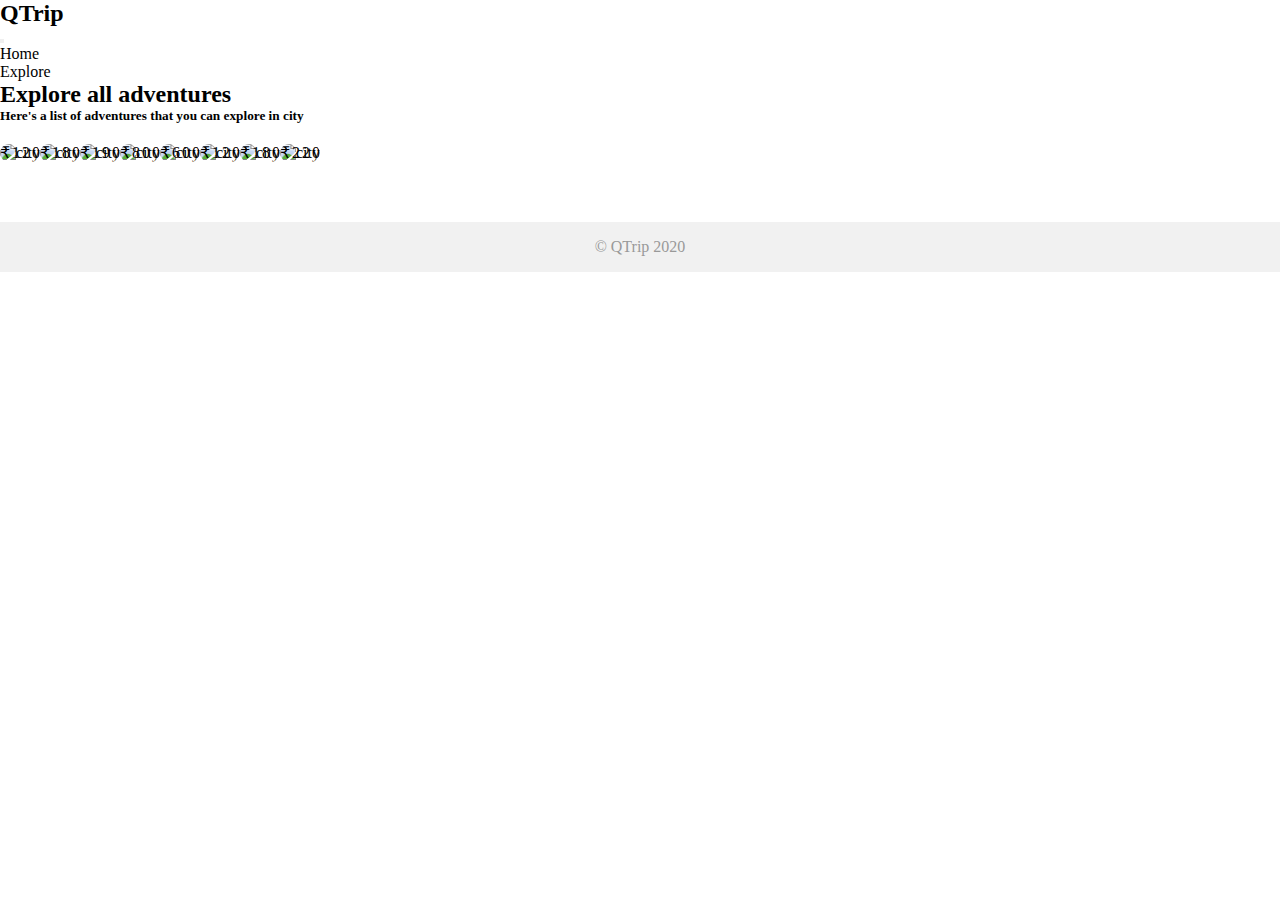
==== pages/adventures/index.html @ 70f0e49e "Update module name to ADVENTURE_DETAILS" ====
<!DOCTYPE html>
<html lang="en">

<head>
  <meta charset="UTF-8" />
  <meta name="viewport" content="width=device-width, initial-scale=1.0" />
  <title>QTrip Adventures</title>
  <link rel="stylesheet" href="../../css/styles.css" />
  <link href="https://cdn.jsdelivr.net/npm/bootstrap@5.0.2/dist/css/bootstrap.min.css" rel="stylesheet" integrity="sha384-EVSTQN3/azprG1Anm3QDgpJLIm9Nao0Yz1ztcQTwFspd3yD65VohhpuuCOmLASjC" crossorigin="anonymous">
</head>

<body>
  <!-- TODO: MODULE_ADVENTURES_GRID -->
  <!-- 1. Copy navigation bar HTML from Landing page document -->
  <nav class="navbar navbar-light navbar-expand-sm">
    <div class="container-fluid">
      <h2>QTrip</h2>
    <!-- <Trigger> -->
    <button class="navbar-toggler" type="button" data-bs-toggle="collapse" data-bs-target="#navbarItems">
      <span class="navbar-toggler-icon"></span>
    </button>
    <!-- <Target> -->
    <div class="collapse navbar-collapse justify-content-end" id="navbarItems">
      <ul class="navbar-nav">
        <li class="nav-items">
          <a class="nav-link" href="#">Home</a>
        </li>
        <li class="nav-item">
          <a class="nav-link" href="#">Explore</a>
        </li>
      </ul>
    </div>
  </nav>

  <div class="container">
    <h2>Explore all adventures</h2>
    <h5>Here's a list of adventures that you can explore in city</h5>
  </div>

  <div class="container">
    <div class="row content">
      <!-- TODO: MODULE_ADVENTURES_GRID -->
      <!-- 1. Create the grid of adventures by adding child elements as required. -->
      <div class="col-sm-12 col-md-6 col-lg-3 my-2">
        <div class="tile adventure-card ">
        <img href="" alt="city" src="/assets/adventures/resort.jpg"/>
        <div class="adventure-card-text text-black text-center">
          <h5 href="pages/adventures/resort/index.html">Resort</h5>
          <p>₹1200</p>
        </div>
        </div>
      </div>
      <div class="col-sm-12 col-md-6 col-lg-3 my-2">
        <div class="tile adventure-card">
        <img alt="city" src="/assets/adventures/tower.jpg"/>
        <div class="adventure-card-text text-black text-center">
          <h5>Tower</h5>
          <p>₹1800</p>
        </div>
        </div>
      </div>
      <div class="col-sm-12 col-md-6 col-lg-3 my-2">
        <div class="tile adventure-card">
          <img alt="city" src="/assets/adventures/mount.jpg"/>
          <div class="adventure-card-text text-black text-center">
            <h5>SKiing</h5>
            <p>₹1900</p>
          </div>
          </div>
        </div>
      <div class="col-sm-12 col-md-6 col-lg-3 my-2">
        <div class="tile adventure-card">
        <img alt="city" src="/assets/adventures/university.jpg"/>
        <div class="adventure-card-text text-black text-center">
          <h5>University</h5>
          <p>₹800</p>
        </div>
        </div>
      </div>
      <div class="col-sm-12 col-md-6 col-lg-3 my-2">
        <div class="tile adventure-card">
          <img alt="city" src="/assets/adventures/market.jpg"/>
          <div class="adventure-card-text text-black text-center">
            <h5>Market</h5>
            <p>₹600</p>
          </div>
          </div>
      </div>
      <div class="col-sm-12 col-md-6 col-lg-3 my-2">
        <div class="tile adventure-card">
          <img alt="city" src="/assets/adventures/church.jpg"/>
          <div class="adventure-card-text text-black text-center">
            <h5>Monument</h5>
            <p>₹1200</p>
          </div>
          </div>
      </div>      
      <div class="col-sm-12 col-md-6 col-lg-3 my-2">
        <div class="tile adventure-card">
          <img alt="city" src="/assets/adventures/canopy.jpg"/>
          <div class="adventure-card-text text-black text-center">
            <h5>Canopy</h5>
            <p>₹1800</p>
          </div>
          </div>
      </div>
      <div class="col-sm-12 col-md-6 col-lg-3 my-2">
        <div class="tile adventure-card">
          <img alt="city" src="/assets/adventures/beachside.jpg"/>
          <div class="adventure-card-text text-black text-center">
            <h5><span>Beach gateway</span></h5>
            <p><span>₹2200</span></p>
          </div>
          </div>
      </div>
    </div>
  </div>

  <footer>
    <div class="container">© QTrip 2020</div>
  </footer>
  
  <script
    src="https://cdn.jsdelivr.net/npm/bootstrap@5.0.2/dist/js/bootstrap.bundle.min.js"
    integrity="sha384-MrcW6ZMFYlzcLA8Nl+NtUVF0sA7MsXsP1UyJoMp4YLEuNSfAP+JcXn/tWtIaxVXM"
    crossorigin="anonymous"
  ></script>
</body>

</html>
---- css/styles.css ----
* {
  margin: 0px;
  padding: 0px;
}
html,
body {
  position: relative;
}

body {
  overflow-y: auto;
  min-height: 100vh;
}
textarea:focus,
input:focus {
  outline: none;
}
a {
  color: inherit !important;
  text-decoration: none !important;
}
footer {
  background: #f1f1f1;
  width: 100%;
  padding: 16px 0px;
  color: #999;
  vertical-align: bottom;
  margin-top: 40px;
  text-align: center;
  /* width: 100%; */
  /* height: 2.5rem;   */
}

.banner {
  height: 500px;
  width: 100%;
  background: #999;
  margin: 20px 0px;
}

.content {
  padding: 20px 0px;
  display: flex;
  flex-wrap: wrap;
}

/* ================================== */
/* Layout page CSS */
/* ================================== */

.tile {
  /* TODO: MODULE_CARDS */
  /* 1. Fill in the required properties. */
  height:100%;
  width:100%;
  position:relative;
  border-radius: 10px;
  overflow: hidden;
}
.tile img {
  /* TODO: MODULE_CARDS */
  /* 1. Fill in the required properties. */
  height:100%;
  width:100%;
  transition:all 0.2s;
}
.tile img:hover {
  /* TODO: MODULE_CARDS */
  /* 1. Fill in the required properties. */
  transform: scale(1.1);
  filter:brightness(50%);
}

/* Hint: Notice the position:absolute and z-index properties. */
/* Think about how those in relation to the existing "tile" classes. */
.tile-text {
  position: absolute;
  z-index: 1;
  text-transform: uppercase;
  letter-spacing: 2px;
  background-color: lightgray;
  bottom:0;
  left:0;
  right:0;
  /* text-align:center;
  color:white; */

}

.hero-image {
  /* Use "linear-gradient" to add a darken background effect to the image (photographer.jpg). This will make the text easier to read */
  background-image: linear-gradient(rgba(0, 0, 0, 0.5), rgba(0, 0, 0, 0.5)),
    url("/assets/hero.jpg");
  background-position: center;
  background-size:cover;
  height:50vh;
  /* height:400px;
  margin : 10%;
  display: flex;
  flex-direction: column; */
  
}

.hero-subheading {
  font-size: 24px;
  font-weight: 100;
}
.hero-input {
  width: 80%;
  height: 50px;
  padding: 16px;
  border-radius: 8px;
  border: none;
}
/* .hero-subheading {
  color: #fff;
  font-size: 24px;
  text-align: center;
  margin-top: 20px;
}

 Styles for the input */
/* .hero-input {
  margin-top: 20px;
  width: 100%;
  height: 50px;
  padding: 16px;
  border-radius: 8px;
  border: none;
  font-size: 16px;
  text-align: center;
} */

.nav-link { 
  margin-right: 36px;
}

/* ================================== */
/* Adventures grid page CSS */
/* ================================== */

.adventure-card {
  /* TODO: MODULE_ADVENTURES_GRID */
  /* 1. Fill in the required properties. */
  height:100%;
  width:100%;
  position:relative;
  border-radius: 10px;
  overflow: hidden;

}
.adventure-card img {
  /* TODO: MODULE_ADVENTURES_GRID */
  /* 1. Fill in the required properties. */
  height:80%;
  width:100%;
  transition:all 0.2s;
}
.adventure-card-text {
  position: absolute;
  z-index: 1;
  text-transform: uppercase;
  letter-spacing: 2px;
  bottom:0;
  left:0;
  right:0;
}

.adventure-card img:hover {
  /* TODO: MODULE_ADVENTURES_GRID */
  /* 1. Fill in the required properties. */
  transform: scale(1);
  filter:brightness(30%);

}

/* ================================== */
/* Adventure details page CSS */
/* ================================== */

.adventure-detail-card {
  /* TODO: MODULE_ADVENTURE_DETAILS */
  /* 1. Fill in the required properties. */

}

.adventure-card-image {
  /* TODO: MODULE_ADVENTURE_DETAILS */
  /* 1. Fill in the required properties. */
}
.adventure-card-image:hover {
  /* TODO: MODULE_ADVENTURE_DETAILS */
  /* 1. Fill in the required properties. */
}
.experience-content ul li {
  margin-left: 16px;
  padding: 0;
}

@media only screen and (min-width: 768px) {
  /* For desktops phones: */
  #reservation {
    width: 400px;
    position: fixed;
  }
}
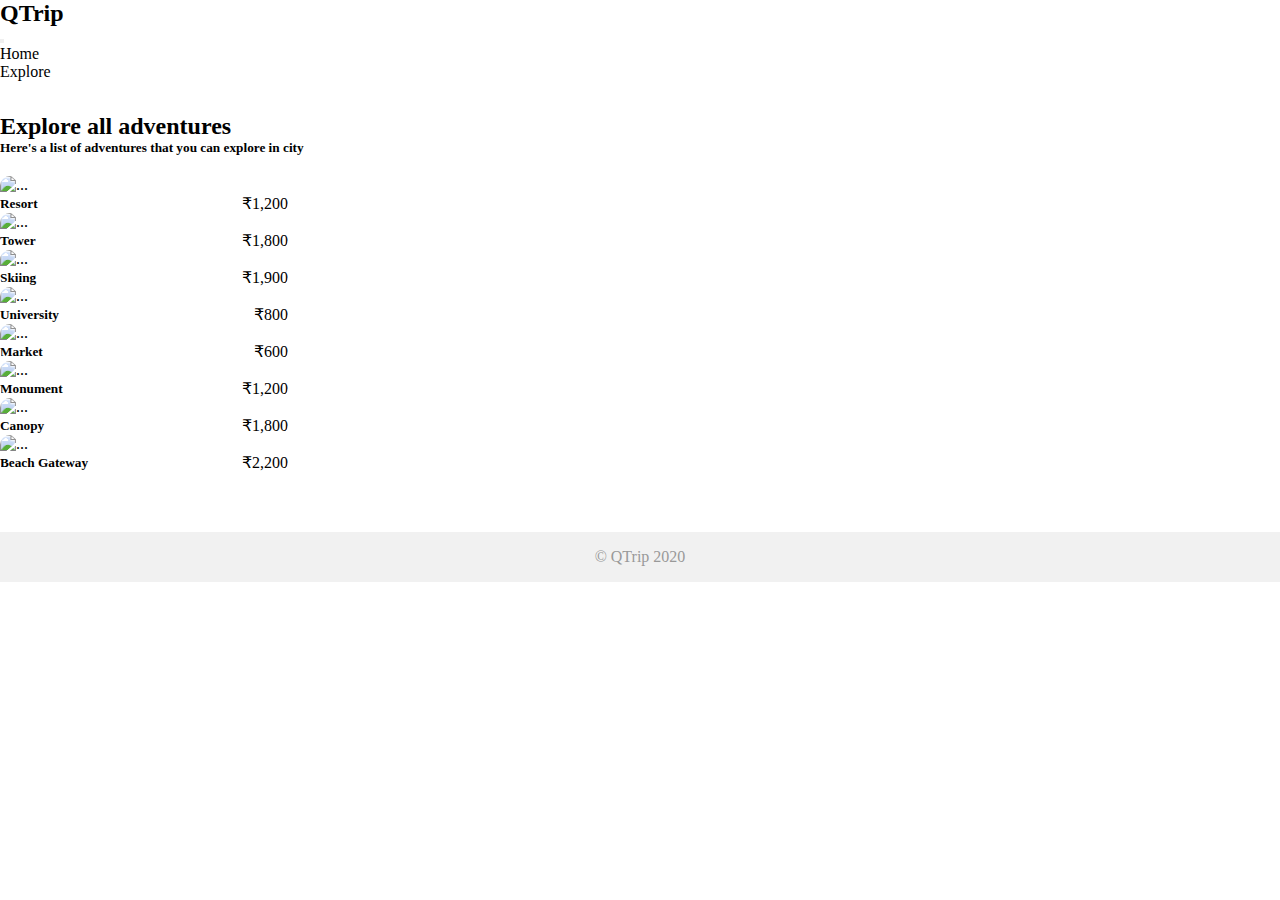
==== commit b0bdbfd4: "Update module name to ADVENTURE_DETAILS" ====
--- a/pages/adventures/index.html
+++ b/pages/adventures/index.html
@@ -6,13 +6,13 @@
   <meta name="viewport" content="width=device-width, initial-scale=1.0" />
   <title>QTrip Adventures</title>
   <link rel="stylesheet" href="../../css/styles.css" />
-  <link href="https://cdn.jsdelivr.net/npm/bootstrap@5.0.2/dist/css/bootstrap.min.css" rel="stylesheet" integrity="sha384-EVSTQN3/azprG1Anm3QDgpJLIm9Nao0Yz1ztcQTwFspd3yD65VohhpuuCOmLASjC" crossorigin="anonymous">
+  <link href="https://cdn.jsdelivr.net/npm/bootstrap@5.3.0-alpha3/dist/css/bootstrap.min.css" rel="stylesheet" integrity="sha384-KK94CHFLLe+nY2dmCWGMq91rCGa5gtU4mk92HdvYe+M/SXH301p5ILy+dN9+nJOZ" crossorigin="anonymous">
 </head>
 
 <body>
   <!-- TODO: MODULE_ADVENTURES_GRID -->
   <!-- 1. Copy navigation bar HTML from Landing page document -->
-  <nav class="navbar navbar-light navbar-expand-sm">
+  <nav class="navbar navbar-expand-sm navbar-light bg-light">
     <div class="container-fluid">
       <h2>QTrip</h2>
     <!-- <Trigger> -->
@@ -32,99 +32,108 @@
     </div>
   </nav>
 
-  <div class="container">
+  <div class="container explore">
     <h2>Explore all adventures</h2>
     <h5>Here's a list of adventures that you can explore in city</h5>
   </div>
 
-  <div class="container">
-    <div class="row content">
+  <div class="container container-fluid">
+    <div class="content">
       <!-- TODO: MODULE_ADVENTURES_GRID -->
       <!-- 1. Create the grid of adventures by adding child elements as required. -->
+      <div class="row">
+        
       <div class="col-sm-12 col-md-6 col-lg-3 my-2">
-        <div class="tile adventure-card ">
-        <img href="" alt="city" src="/assets/adventures/resort.jpg"/>
-        <div class="adventure-card-text text-black text-center">
-          <h5 href="pages/adventures/resort/index.html">Resort</h5>
-          <p>₹1200</p>
+        <div class="card adventure-card" style="width: 18rem;">
+          <a href="../adventures/resort/index.html" target="blank"><img src="/assets/adventures/resort.jpg" class="card-img-top" alt="..."></a>
+          <div class="card-body">
+            <h5 class="card-text">Resort</h5>
+            <p class="card-text">₹1,200</p>
+          </div>
         </div>
+      </div>  
+      
+      <div class="col-sm-12 col-md-6 col-lg-3 my-2">
+        <div class="card adventure-card" style="width: 18rem;">
+          <a href="#"><img src="/assets/adventures/tower.jpg" class="card-img-top" alt="..."></a>
+          <div class="card-body">
+            <h5 class="card-text">Tower</h5>
+            <p class="card-text">₹1,800</p>
+          </div>
         </div>
       </div>
+      
       <div class="col-sm-12 col-md-6 col-lg-3 my-2">
-        <div class="tile adventure-card">
-        <img alt="city" src="/assets/adventures/tower.jpg"/>
-        <div class="adventure-card-text text-black text-center">
-          <h5>Tower</h5>
-          <p>₹1800</p>
-        </div>
+        <div class="card adventure-card" style="width: 18rem;">
+          <a href="#"><img src="/assets/adventures/mount.jpg" class="card-img-top" alt="..."></a>
+          <div class="card-body">
+            <h5 class="card-text">Skiing</h5>
+            <p class="card-text">₹1,900</p>
+          </div>
         </div>
       </div>
+
+      
       <div class="col-sm-12 col-md-6 col-lg-3 my-2">
-        <div class="tile adventure-card">
-          <img alt="city" src="/assets/adventures/mount.jpg"/>
-          <div class="adventure-card-text text-black text-center">
-            <h5>SKiing</h5>
-            <p>₹1900</p>
-          </div>
+        <div class="card adventure-card" style="width: 18rem;">
+          <a href="#"><img src="/assets/adventures/university.jpg" class="card-img-top" alt="..."></a>
+          <div class="card-body">
+            <h5 class="card-text">University</h5>
+            <p class="card-text">₹800</p>
           </div>
         </div>
+      </div>
+
+
       <div class="col-sm-12 col-md-6 col-lg-3 my-2">
-        <div class="tile adventure-card">
-        <img alt="city" src="/assets/adventures/university.jpg"/>
-        <div class="adventure-card-text text-black text-center">
-          <h5>University</h5>
-          <p>₹800</p>
-        </div>
+        <div class="card adventure-card" style="width: 18rem;">
+          <a href="#"><img src="/assets/adventures/market.jpg" class="card-img-top" alt="..."></a>
+          <div class="card-body">
+            <h5 class="card-text">Market</h5>
+            <p class="card-text">₹600</p>
+          </div>
         </div>
       </div>
+
       <div class="col-sm-12 col-md-6 col-lg-3 my-2">
-        <div class="tile adventure-card">
-          <img alt="city" src="/assets/adventures/market.jpg"/>
-          <div class="adventure-card-text text-black text-center">
-            <h5>Market</h5>
-            <p>₹600</p>
+        <div class="card adventure-card" style="width: 18rem;">
+          <a href="#"><img src="/assets/adventures/church.jpg" class="card-img-top" alt="..."></a>
+          <div class="card-body">
+            <h5 class="card-text">Monument</h5>
+            <p class="card-text">₹1,200</p>
           </div>
+        </div>
+      </div>
+
+      <div class="col-sm-12 col-md-6 col-lg-3 my-2">
+        <div class="card adventure-card" style="width: 18rem;">
+          <a href="#"><img src="/assets/adventures/canopy.jpg" class="card-img-top" alt="..."></a>
+          <div class="card-body">
+            <h5 class="card-text">Canopy</h5>
+            <p class="card-text">₹1,800</p>
           </div>
+        </div>
       </div>
+
       <div class="col-sm-12 col-md-6 col-lg-3 my-2">
-        <div class="tile adventure-card">
-          <img alt="city" src="/assets/adventures/church.jpg"/>
-          <div class="adventure-card-text text-black text-center">
-            <h5>Monument</h5>
-            <p>₹1200</p>
+        <div class="card adventure-card" style="width: 18rem;">
+          <a href="#"><img src="/assets/adventures/beachside.jpg" class="card-img-top" alt="..."></a>
+          <div class="card-body">
+            <h5 class="card-text">Beach Gateway</h5>
+            <p class="card-text">₹2,200</p>
           </div>
-          </div>
-      </div>      
-      <div class="col-sm-12 col-md-6 col-lg-3 my-2">
-        <div class="tile adventure-card">
-          <img alt="city" src="/assets/adventures/canopy.jpg"/>
-          <div class="adventure-card-text text-black text-center">
-            <h5>Canopy</h5>
-            <p>₹1800</p>
-          </div>
-          </div>
+        </div>
       </div>
-      <div class="col-sm-12 col-md-6 col-lg-3 my-2">
-        <div class="tile adventure-card">
-          <img alt="city" src="/assets/adventures/beachside.jpg"/>
-          <div class="adventure-card-text text-black text-center">
-            <h5><span>Beach gateway</span></h5>
-            <p><span>₹2200</span></p>
-          </div>
-          </div>
-      </div>
+
     </div>
   </div>
-
+</div>
   <footer>
     <div class="container">© QTrip 2020</div>
   </footer>
   
-  <script
-    src="https://cdn.jsdelivr.net/npm/bootstrap@5.0.2/dist/js/bootstrap.bundle.min.js"
-    integrity="sha384-MrcW6ZMFYlzcLA8Nl+NtUVF0sA7MsXsP1UyJoMp4YLEuNSfAP+JcXn/tWtIaxVXM"
-    crossorigin="anonymous"
-  ></script>
+  <script src="https://cdn.jsdelivr.net/npm/bootstrap@5.3.0-alpha3/dist/js/bootstrap.bundle.min.js" integrity="sha384-ENjdO4Dr2bkBIFxQpeoTz1HIcje39Wm4jDKdf19U8gI4ddQ3GYNS7NTKfAdVQSZe" crossorigin="anonymous"></script>
+
 </body>
 
 </html>
--- a/css/styles.css
+++ b/css/styles.css
@@ -19,6 +19,9 @@
   color: inherit !important;
   text-decoration: none !important;
 }
+/* .navbar{
+  background: #f1f1f1;
+} */
 footer {
   background: #f1f1f1;
   width: 100%;
@@ -27,7 +30,7 @@
   vertical-align: bottom;
   margin-top: 40px;
   text-align: center;
-  /* width: 100%; */
+  /* width: 100%;  */
   /* height: 2.5rem;   */
 }
 
@@ -78,13 +81,11 @@
   z-index: 1;
   text-transform: uppercase;
   letter-spacing: 2px;
-  background-color: lightgray;
   bottom:0;
   left:0;
   right:0;
   /* text-align:center;
   color:white; */
-
 }
 
 .hero-image {
@@ -139,31 +140,33 @@
 /* Adventures grid page CSS */
 /* ================================== */
 
+
 .adventure-card {
   /* TODO: MODULE_ADVENTURES_GRID */
   /* 1. Fill in the required properties. */
-  height:100%;
+  height: 100%;
   width:100%;
   position:relative;
   border-radius: 10px;
   overflow: hidden;
-
-}
+}
+
 .adventure-card img {
   /* TODO: MODULE_ADVENTURES_GRID */
   /* 1. Fill in the required properties. */
-  height:80%;
-  width:100%;
   transition:all 0.2s;
-}
-.adventure-card-text {
-  position: absolute;
-  z-index: 1;
-  text-transform: uppercase;
-  letter-spacing: 2px;
-  bottom:0;
-  left:0;
-  right:0;
+  width:100%;
+  height: 35vh;
+  object-fit: cover;
+}
+
+.card-body{
+  display:flex;
+  align-items: center;
+  justify-content: space-between;
+}
+.explore{
+  padding-top:2rem;
 }
 
 .adventure-card img:hover {
@@ -173,6 +176,7 @@
   filter:brightness(30%);
 
 }
+
 
 /* ================================== */
 /* Adventure details page CSS */
